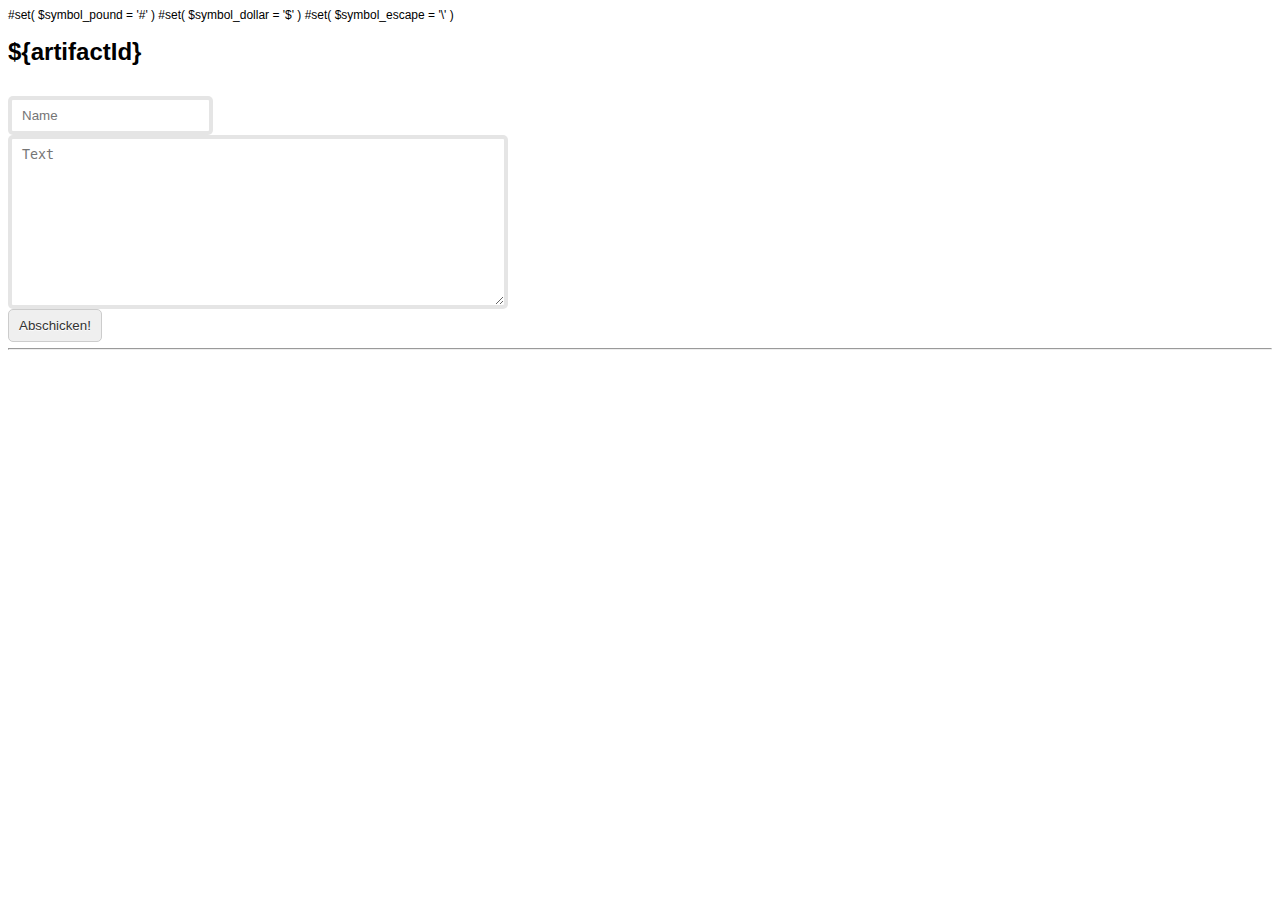
==== src/main/resources/archetype-resources/src/main/webapp/index.html @ dafc9429 "Initialer Commit." ====
#set( $symbol_pound = '#' )
#set( $symbol_dollar = '$' )
#set( $symbol_escape = '\' )
<!DOCTYPE html>
<html>
<head>
    <meta charset="UTF-8">
    <title>${artifactId}</title>
    <link rel="stylesheet" type="text/css" href="resources/css/style.css">
    <script type="text/javascript" src="http://ajax.googleapis.com/ajax/libs/jquery/1.9.1/jquery.min.js"></script>
    <script type="text/javascript" src="resources/js/eintraege.js"></script>
</head>

<body onload="ladeEintraege()">
<h1>${artifactId}</h1>
<br>
<div id="eintrag_form">
    <div>
        <input type="text" id="verfasser_input" value="" placeholder="Name">
    </div>
    <div>
        <textarea rows="10" id="text_input" placeholder="Text"></textarea>
    </div>
    <div>
        <input type="submit" value="Abschicken!" onclick="neuenEintragErstellen()">
    </div>
</div>
<hr>
<div>
    <ol id="eintraege">
    </ol>
</div>

<br>
</body>
</html>
---- src/main/resources/archetype-resources/src/main/webapp/resources/css/style.css ----
body {
    font-family: Helvetica, sans-serif;
    font-size: 12px;
}

#eintrag_form input, #eintrag_form textarea {
    border: 4px solid rgba(0,0,0,0.1);
    padding: 8px 10px;
    border-radius: 5px;
    outline: 0;
}

#eintrag_form textarea {
    width: 500px;
}

#eintrag_form input[type="submit"] {
    cursor: pointer;
    background: linear-gradient(top, #efefef, #ddd);
    color: #333;
    text-shadow: 0px 1px 1px rgba(255,255,255,1);
    border: 1px solid #ccc;
}

#eintrag_form input[type="submit"]:hover {
    background: linear-gradient(top, #eee, #ccc);
    border: 1px solid #bbb;
}

#eintrag_form input[type="submit"]:active {
    background: linear-gradient(top, #ddd, #aaa);
    border: 1px solid #999;
}

ol {
    list-style-type: none;
    width: 500px;
}

verfasser {
    font: bold 12px Helvetica, sans-serif;
    float: right;
}

li eintrag {
    font: 200 12px Helvetica, sans-serif;
}

li {
    padding: 10px;
    overflow: auto;
}

li:hover {
    background: #eee;
    cursor: pointer;
}
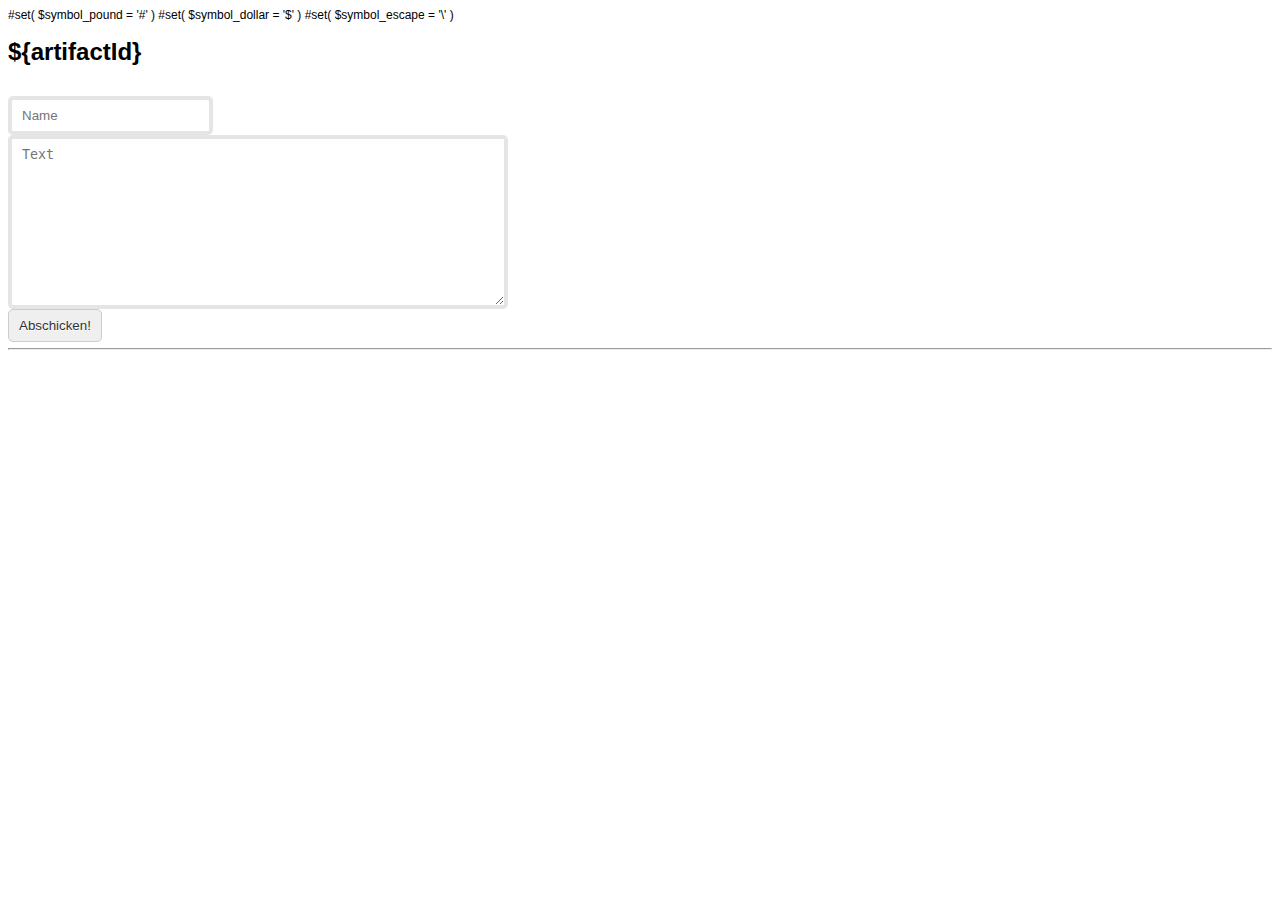
==== commit 80543096: "Lizenzheader aus Projekt-Template entfernt" ====
--- a/src/main/resources/archetype-resources/src/main/webapp/index.html
+++ b/src/main/resources/archetype-resources/src/main/webapp/index.html
@@ -7,7 +7,8 @@
     <meta charset="UTF-8">
     <title>${artifactId}</title>
     <link rel="stylesheet" type="text/css" href="resources/css/style.css">
-    <script type="text/javascript" src="http://ajax.googleapis.com/ajax/libs/jquery/1.9.1/jquery.min.js"></script>
+    <script type="text/javascript" src="resources/js/jquery.min.js"></script>
+    <script type="text/javascript" src="resources/js/jquery-dateFormat.min.js"></script>
     <script type="text/javascript" src="resources/js/eintraege.js"></script>
 </head>
 
--- a/src/main/resources/archetype-resources/src/main/webapp/resources/css/style.css
+++ b/src/main/resources/archetype-resources/src/main/webapp/resources/css/style.css
@@ -54,4 +54,4 @@
 li:hover {
     background: #eee;
     cursor: pointer;
-}+}
